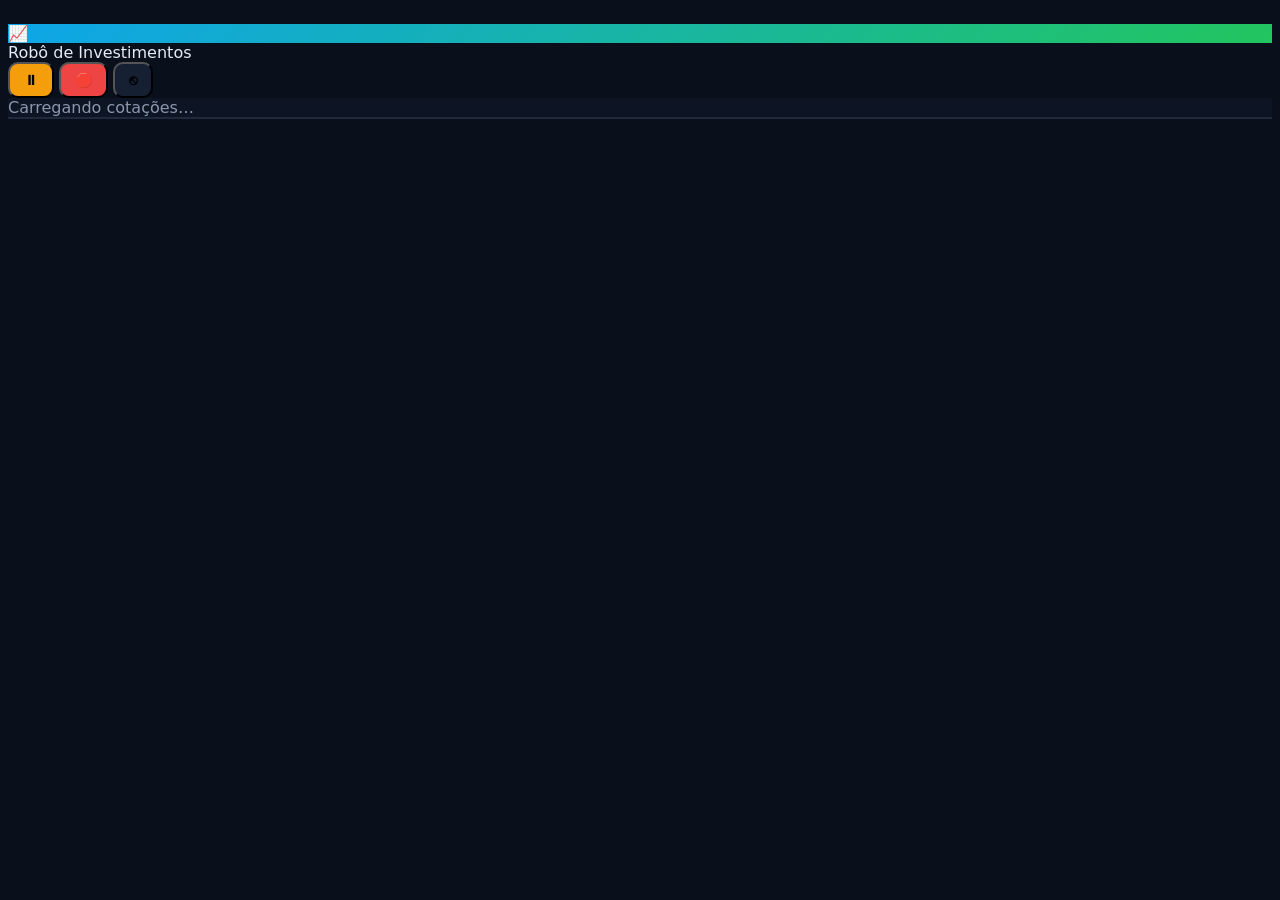
==== app/web/index.html @ dca43847 "Dinheiro real na Foxbit/Mercado Bitcoin com travas próprias Co-Authored-By: Claude Opus 5.5 <noreply" ====
<!DOCTYPE html>
<html lang="pt-BR" class="dark">
<head>
<meta charset="utf-8">
<meta name="viewport" content="width=device-width, initial-scale=1, viewport-fit=cover">
<meta name="theme-color" content="#0a0f1c">
<link rel="manifest" href="/manifest.webmanifest">
<link rel="apple-touch-icon" href="/static/icon-192.png">
<meta name="apple-mobile-web-app-capable" content="yes">
<meta name="apple-mobile-web-app-status-bar-style" content="black-translucent">
<meta name="apple-mobile-web-app-title" content="Robô">
<title>Robô de Investimentos</title>
<link rel="stylesheet" href="/static/app.css">
<script src="/static/chart.umd.js"></script>
<script src="/static/lwc.js"></script>
<style>
  :root{--bg:#0a0f1c;--panel:#111827;--panel2:#162033;--line:#1f2a3d;--muted:#8b97ad;--txt:#e6ebf5;--up:#22c55e;--down:#ef4444;--acc:#38bdf8;--warn:#f59e0b}
  body{background:var(--bg);color:var(--txt);font-family:Inter,ui-sans-serif,system-ui,-apple-system,sans-serif;-webkit-font-smoothing:antialiased}
  .card{background:var(--panel);border:1px solid var(--line);border-radius:16px;padding:14px}
  .muted{color:var(--muted)} .up{color:var(--up)} .down{color:var(--down)}
  .btn{padding:8px 14px;border-radius:10px;font-weight:600;font-size:14px;transition:.15s}
  .btn:active{transform:scale(.97)}
  .chip{font-size:11px;padding:2px 8px;border-radius:999px;font-weight:600}
  .tab{color:var(--muted);padding:8px 14px;border-radius:10px;white-space:nowrap;font-weight:500}
  .tab.active{background:var(--panel2);color:var(--txt)}
  table{width:100%;font-size:13px}th{text-align:left;color:var(--muted);font-weight:500;padding:8px 6px;font-size:12px}td{padding:8px 6px;border-top:1px solid var(--line)}
  input,select,textarea{background:var(--panel2);border:1px solid var(--line);color:var(--txt);border-radius:10px;padding:8px 10px;font-size:16px;width:100%}
  .num{font-variant-numeric:tabular-nums}
  .kpi-v{font-size:22px;font-weight:700;letter-spacing:-.02em}
  .tick{display:flex;gap:24px;animation:scroll 40s linear infinite;width:max-content}
  @keyframes scroll{from{transform:translateX(0)}to{transform:translateX(-50%)}}
  @keyframes pulse{0%,100%{opacity:1}50%{opacity:.35}} .live-dot{width:8px;height:8px;border-radius:99px;background:var(--up);display:inline-block;animation:pulse 1.6s infinite}
  .glow{box-shadow:0 0 0 1px rgba(56,189,248,.35),0 8px 30px -10px rgba(56,189,248,.35)}
  .seg{display:flex;background:var(--panel2);border-radius:12px;padding:4px}.seg button{flex:1;padding:8px;border-radius:9px;font-weight:600;font-size:14px;color:var(--muted)}.seg button.on{background:var(--panel);color:var(--txt);box-shadow:0 1px 0 var(--line)}
  ::-webkit-scrollbar{display:none}
</style>
</head>
<body class="min-h-screen pb-10">
<div id="banner"></div>

<header class="px-4 pt-4 pb-3" style="padding-top:max(16px,env(safe-area-inset-top))">
  <div class="flex items-center justify-between gap-3">
    <div class="flex items-center gap-3 min-w-0">
      <div class="w-10 h-10 rounded-xl flex items-center justify-center text-xl shrink-0" style="background:linear-gradient(135deg,#0ea5e9,#22c55e)">📈</div>
      <div class="min-w-0"><div class="font-bold text-lg leading-tight">Robô de Investimentos</div>
        <div id="sub" class="text-xs muted truncate"></div></div>
    </div>
    <div class="flex gap-2 shrink-0">
      <button class="btn text-slate-900" style="background:var(--warn)" onclick="togglePause()" id="pauseBtn" title="Pausar">⏸</button>
      <button class="btn text-white" style="background:var(--down)" onclick="panic()" title="Travar">🛑</button>
      <button class="btn" style="background:var(--panel2)" onclick="logout()" title="Sair">⎋</button>
    </div>
  </div>
</header>

<div class="overflow-hidden border-y" style="border-color:var(--line);background:#0d1424"><div id="ticker" class="tick py-2 px-4 text-sm num muted">Carregando cotações…</div></div>
<nav class="flex gap-1 overflow-x-auto px-3 py-2 sticky top-0 z-10" id="tabs" style="background:rgba(10,15,28,.92);backdrop-filter:blur(8px)"></nav>
<main class="px-3 max-w-6xl mx-auto space-y-3" id="main"></main>
<div id="toast" class="fixed bottom-6 left-1/2 -translate-x-1/2 text-sm px-4 py-2 rounded-xl hidden z-50" style="background:var(--panel2);border:1px solid var(--line)"></div>

<script>
const TABS=[["home","Painel"],["wallet","Carteira"],["market","Mercado"],["calc","Calculadora"],["signals","Sinais"],["positions","Posições"],["strategies","Estratégias"],["us","Pesquisa EUA"],["finance","Finanças"],["settings","Ajustes"],["logs","Registro"]];
let tab="home",S=null,charts=[],lwc=null,sel=null,wmode="paper";
const $=s=>document.querySelector(s);
const fmt=(v,d=2)=>v==null||isNaN(v)?"-":Number(v).toLocaleString("pt-BR",{minimumFractionDigits:d,maximumFractionDigits:d});
const px=v=>v==null?"-":fmt(v,v<1?6:v<100?4:2);
const pct=v=>v==null||isNaN(v)?"-":(v>0?"+":"")+(v*100).toFixed(2)+"%";
const cls=v=>v>0?"up":v<0?"down":"";
const dt=s=>s?new Date(s).toLocaleString("pt-BR",{day:"2-digit",month:"2-digit",hour:"2-digit",minute:"2-digit"}):"";
const ago=s=>{if(!s)return"";const m=Math.round((Date.now()-new Date(s))/60000);return m<1?"agora":m<60?m+" min":m<1440?Math.round(m/60)+" h":Math.round(m/1440)+" d"};
const MK={main:"Cripto (simulação)",us:"EUA",b3:"B3",real:"💰 Real (R$)"};
const STA={pending:"aguardando",executed:"executado",rejected:"recusado",expired:"expirou",failed:"falhou",cancelled:"cancelado"};
async function api(p,opt={}){const r=await fetch(p,{headers:{"Content-Type":"application/json"},...opt});if(r.status==401||r.status==403){location.href="/login";throw new Error("login")}const j=await r.json().catch(()=>({}));if(!r.ok)throw new Error(j.detail||r.statusText);return j}
const post=(p,b)=>api(p,{method:"POST",body:JSON.stringify(b||{})});
function toast(m){const t=$("#toast");t.textContent=m;t.classList.remove("hidden");setTimeout(()=>t.classList.add("hidden"),4000)}
function killCharts(){charts.forEach(c=>{try{c.destroy?c.destroy():c.remove()}catch(e){}});charts=[];lwc=null}
function renderTabs(){$("#tabs").innerHTML=TABS.map(([k,l])=>`<button class="tab ${k==tab?"active":""}" onclick="go('${k}')">${l}${k=="signals"&&S&&S.pending?` <span class="chip text-white" style="background:var(--down)">${S.pending}</span>`:""}</button>`).join("")}
function go(k){tab=k;sel=null;render();window.scrollTo(0,0)}

function spark(vals,w=90,h=28){if(!vals||vals.length<2)return"";const mn=Math.min(...vals),mx=Math.max(...vals),r=mx-mn||1;
  const pts=vals.map((v,i)=>`${(i/(vals.length-1)*w).toFixed(1)},${(h-(v-mn)/r*h).toFixed(1)}`).join(" ");
  const c=vals[vals.length-1]>=vals[0]?"var(--up)":"var(--down)";
  return `<svg width="${w}" height="${h}" viewBox="0 0 ${w} ${h}"><polyline fill="none" stroke="${c}" stroke-width="1.8" points="${pts}"/></svg>`}

async function load(){S=await api("/api/status");const st=S.settings;
  $("#sub").textContent=`${S.trading_mode=="live"?"● DINHEIRO REAL":"● Simulação"} · ${st.execution_mode=="auto"?"Automático":"Manual"}${S.profile=="metralhadora"?" · ⚡ Metralhadora":S.profile=="turbo"?" · 🚀 Turbo":""} · ${dt(S.last_cycle)}`;
  let b="";
  if(S.trading_mode=="live")b+=`<div class="text-center text-sm py-1 text-white" style="background:var(--down)">⚠️ MODO REAL: as ordens usam seu dinheiro</div>`;
  if(st.kill_switch=="true")b+=`<div class="text-center text-sm py-1 text-white" style="background:#7f1d1d">🛑 Trava de segurança ligada: nenhuma compra nova. Destrave em Ajustes.</div>`;
  if(st.paused=="true")b+=`<div class="text-center text-sm py-1 text-slate-900" style="background:var(--warn)">⏸ Robô pausado</div>`;
  $("#banner").innerHTML=b;$("#pauseBtn").textContent=st.paused=="true"?"▶":"⏸";renderTabs();loadTicker()}

async function loadTicker(){try{const w=await api("/api/market/watchlist");if(!w.length)return;
  const it=w.map(r=>`<span><b style="color:var(--txt)">${r.name}</b> ${px(r.price)} <span class="${cls(r.change_24h)}">${pct(r.change_24h)}</span></span>`).join("");
  $("#ticker").innerHTML=it+it}catch(e){}}

async function render(){killCharts();await load();const m=$("#main");m.innerHTML="";
  ({home,wallet,market,calc,signals,positions,strategies,us,finance,settings,logs})[tab](m)}

function kpi(l,v,c="",sub=""){return `<div class="card"><div class="text-xs muted">${l}</div><div class="kpi-v num ${c}">${v}</div>${sub?`<div class="text-xs muted mt-0.5 truncate">${sub}</div>`:""}</div>`}

/* ------------------------------- PAINEL ------------------------------- */
async function home(m){
  const ret=S.deposits?S.profit/S.deposits:0;
  m.innerHTML=`
  <div class="card glow" style="background:linear-gradient(135deg,#0f1b33,#0b1324)">
    <div class="flex justify-between items-start"><div><div class="text-xs muted">Patrimônio total</div>
      <div class="text-3xl font-bold num mt-1">${fmt(S.equity)}</div>
      <div class="text-sm mt-1 num ${cls(S.profit)}">${S.profit>=0?"▲":"▼"} ${fmt(Math.abs(S.profit))} (${pct(ret)}) no total</div></div>
      <div class="text-right"><div class="text-xs muted">Hoje</div><div class="font-semibold num ${cls(S.day_pnl)}">${fmt(S.day_pnl)}</div></div></div>
    <div class="mt-3" style="height:150px"><canvas id="eq"></canvas></div>
  </div>
  <div class="grid grid-cols-2 md:grid-cols-4 gap-3">
    ${kpi("Lucro realizado",fmt(S.realized_pnl),cls(S.realized_pnl))}${kpi("Queda desde o topo",pct(-S.drawdown),S.drawdown>0.1?"down":"","limite "+(S.settings.max_drawdown_pct*100)+"%")}
    ${kpi("Posições abertas",S.positions.length,"",S.positions.map(p=>p.symbol).join(", ")||"nenhuma")}${kpi("Taxas pagas",fmt(S.fees))}
  </div>
  <div class="grid md:grid-cols-2 gap-3">
    <div class="card"><div class="font-semibold mb-2">Por mercado <span class="text-xs muted font-normal">(cada um na sua moeda)</span></div>
      <div class="flex items-center gap-4"><div style="width:110px;height:110px" class="shrink-0"><canvas id="alloc"></canvas></div>
      <div class="flex-1 space-y-2 min-w-0">${(S.by_market||[]).map((x,i)=>`<div><div class="flex justify-between text-sm"><span><span class="inline-block w-2.5 h-2.5 rounded-full mr-1.5" style="background:${["#38bdf8","#a78bfa","#22c55e"][i%3]}"></span>${x.label}</span><span class="num font-semibold">${fmt(x.equity)}</span></div><div class="text-xs muted text-right num">caixa ${fmt(x.cash)} · investido ${fmt(x.equity-x.cash)}</div></div>`).join("")}</div></div></div>
    <div class="card"><div class="flex justify-between items-center mb-2"><div class="font-semibold">Desempenho</div><div class="text-xs muted" id="st0"></div></div>
      <div class="grid grid-cols-3 gap-2 text-center mb-2" id="st1"></div><div style="height:90px"><canvas id="pnls"></canvas></div></div>
  </div>
  <div class="card"><div class="font-semibold mb-1">🏆 Quem está dando mais lucro</div><div class="text-xs muted mb-2">O robô coloca mais dinheiro (até 1,5x) em quem está ganhando e menos (até 0,5x) em quem está perdendo.</div><div id="rank" class="text-sm muted">Sem operações fechadas ainda.</div></div>
  <div class="card"><div class="font-semibold mb-1">🤖 O que o robô está fazendo agora</div><div id="rstate" class="text-sm muted">Carregando…</div></div>
  <div class="card"><div class="flex justify-between items-center mb-1"><div class="font-semibold">Mercado agora</div><button class="text-xs" style="color:var(--acc)" onclick="go('market')">ver gráficos →</button></div><div id="wl" class="text-sm muted">Carregando cotações...</div></div>
  <div class="card"><div class="font-semibold mb-2">Sinais aguardando você</div><div id="pend"></div></div>
  ${S.trading_mode=="paper"?`<div class="card"><div class="font-semibold mb-1">Pronto para dinheiro real?</div><div id="ready" class="text-sm muted">Conferindo...</div></div>`:""}`;
  sigTable($("#pend"),await api("/api/signals?status=pending"));
  const [eq,stt,wl]=await Promise.all([api("/api/equity"),api("/api/stats"),api("/api/market/watchlist").catch(()=>[])]);
  const g=$("#eq").getContext("2d").createLinearGradient(0,0,0,150);g.addColorStop(0,"rgba(56,189,248,.35)");g.addColorStop(1,"rgba(56,189,248,0)");
  charts.push(new Chart($("#eq"),{type:"line",data:{labels:eq.map(e=>dt(e.ts)),datasets:[{data:eq.map(e=>e.equity),borderColor:"#38bdf8",borderWidth:2,pointRadius:0,fill:true,backgroundColor:g,tension:.3}]},options:{maintainAspectRatio:false,plugins:{legend:{display:false}},scales:{x:{display:false},y:{ticks:{color:"#8b97ad",maxTicksLimit:4},grid:{color:"#1f2a3d"}}}}}));
  charts.push(new Chart($("#alloc"),{type:"doughnut",data:{labels:(S.by_market||[]).map(x=>x.label),datasets:[{data:(S.by_market||[]).map(x=>x.equity),backgroundColor:["#38bdf8","#a78bfa","#22c55e"],borderWidth:0}]},options:{cutout:"72%",plugins:{legend:{display:false}}}}));
  $("#st0").textContent=`${stt.trades} operações fechadas`;
  if(stt.ranking&&stt.ranking.length)$("#rank").innerHTML=(stt.by_market.length?`<div class="flex gap-2 flex-wrap mb-2">${stt.by_market.map((x,i)=>`<span class="chip" style="background:var(--panel2);color:var(--txt)">${i==0?"🥇 ":""}${MK[x.market]||x.market}: <span class="${cls(x.pnl)}">${fmt(x.pnl)}</span></span>`).join("")}</div>`:"")+
    stt.ranking.slice(0,10).map((r,i)=>`<div class="flex justify-between gap-2 py-1.5" style="border-top:1px solid var(--line)"><span style="color:var(--txt)">${i+1}. <b>${r.symbol}</b> <span class="text-xs muted">${MK[r.market]||""} · ${r.w}/${r.n} acertos</span></span><span class="num text-right"><span class="${cls(r.pnl)}">${fmt(r.pnl)}</span> <span class="chip" style="background:var(--panel2);color:${r.weight>1?"var(--up)":r.weight<1?"var(--down)":"var(--muted)"}">${r.weight.toFixed(2)}x</span></span></div>`).join("");
  $("#st1").innerHTML=[["Acerto",stt.trades?(stt.win_rate*100).toFixed(0)+"%":"-"],["Fator lucro",stt.profit_factor?fmt(stt.profit_factor):"-"],["Melhor",fmt(stt.best)]].map(([a,b])=>`<div class="rounded-xl py-2" style="background:var(--panel2)"><div class="text-xs muted">${a}</div><div class="font-semibold num">${b}</div></div>`).join("");
  charts.push(new Chart($("#pnls"),{type:"bar",data:{labels:stt.last_pnls.map((_,i)=>i+1),datasets:[{data:stt.last_pnls,backgroundColor:stt.last_pnls.map(v=>v>=0?"#22c55e":"#ef4444"),borderRadius:3}]},options:{maintainAspectRatio:false,plugins:{legend:{display:false}},scales:{x:{display:false},y:{display:false}}}}));
  $("#wl").innerHTML=wl.length?watchRows(wl.slice(0,8)):"Aguardando o primeiro ciclo do robô.";
  api("/api/robot/state").then(rs=>{const IC={"comprado":"🟢","comprando":"⚡","bloqueado":"⛔","aguardando":"⏳","sem estratégia":"🧪"};
    const cnt={};rs.forEach(x=>cnt[x.status]=(cnt[x.status]||0)+1);
    $("#rstate").innerHTML=(rs.length?`<div class="flex gap-2 flex-wrap mb-2">${Object.entries(cnt).map(([k,v])=>`<span class="chip" style="background:var(--panel2);color:var(--txt)">${IC[k]||""} ${v} ${k}</span>`).join("")}</div>`:"")+
    (rs.map(x=>`<div class="flex justify-between gap-2 py-1.5" style="border-top:1px solid var(--line)"><span style="color:var(--txt)">${IC[x.status]||""} <b>${x.symbol}</b> <span class="text-xs muted">${MK[x.market]||""}${x.strategy?" · "+x.strategy:""}</span></span><span class="text-xs muted text-right">${x.detail}</span></div>`).join("")||"Aguardando o primeiro ciclo.")}).catch(()=>{});
  if(S.trading_mode=="paper")api("/api/readiness").then(r=>{$("#ready").innerHTML=`<div class="font-bold mb-2" style="color:${r.ready?"var(--up)":"var(--warn)"}">${r.ready?"✅ Sim":"⏳ Ainda não"}</div>`+r.items.map(i=>`<div class="flex justify-between gap-2 py-1.5" style="border-top:1px solid var(--line)"><span>${i.ok?"✅":"⏳"} ${i.label}</span><span class="text-xs muted text-right">${i.value}</span></div>`).join("")+`<div class="text-xs mt-2">${r.advice}</div>`}).catch(()=>{});
}
function watchRows(w){return w.map(r=>`<div class="flex items-center justify-between py-2 cursor-pointer gap-2" style="border-top:1px solid var(--line)" onclick="openChart('${r.market}','${r.symbol}')">
  <div class="min-w-0"><div class="font-semibold text-[15px] flex items-center gap-1.5" style="color:var(--txt)">${r.name}${r.position?`<span class="chip" style="background:rgba(34,197,94,.15);color:var(--up)">posição</span>`:""}</div>
  <div class="text-xs muted truncate">${r.index?"Índice":MK[r.market]||r.market}${r.strategy?" · "+r.strategy:""}</div></div>
  <div class="flex items-center gap-3 shrink-0">${spark(r.spark,70)}<div class="text-right num w-24"><div style="color:var(--txt)">${px(r.price)}</div><div class="text-xs ${cls(r.change_24h)}">${pct(r.change_24h)}</div></div></div></div>`).join("")}

/* ------------------------------- CARTEIRA ----------------------------- */
async function wallet(m){
  const P=await api("/api/portfolio");const W=P[wmode];
  const hasLive=P.live.markets.length||P.live.positions.length||P.live.trades.length;
  m.innerHTML=`<div class="seg"><button class="${wmode=="live"?"on":""}" onclick="wmode='live';render()">💵 Dinheiro real</button><button class="${wmode=="paper"?"on":""}" onclick="wmode='paper';render()">🧪 Fictício (simulação)</button></div>
  <div class="flex items-center gap-2 text-xs muted px-1"><span class="live-dot"></span> Atualizando a cada 10 segundos</div>
  ${wmode=="live"&&!hasLive?`<div class="card text-sm"><div class="font-semibold mb-1">Nenhum dinheiro real ainda</div><div class="muted">Quando você conectar a corretora com dinheiro real, cada investimento aparece aqui, separado da simulação. Siga a Fase 6 do guia, depois que o cartão "Pronto para dinheiro real?" ficar verde.</div></div>`:`
  <div class="grid grid-cols-2 gap-3">${kpi("Resultado em aberto",fmt(W.open_pnl),cls(W.open_pnl),W.positions.length+" posição(ões) agora")}${kpi("Lucro realizado",fmt(W.realized),cls(W.realized),W.closed+" operação(ões) fechada(s)")}</div>
  <div class="card"><div class="font-semibold mb-2">Saldo por mercado</div>${W.markets.map(x=>`<div class="flex justify-between py-1.5 text-sm" style="border-top:1px solid var(--line)"><span>${MK[x.market]||x.market} <span class="muted">(${x.currency})</span></span><span class="num"><b>${fmt(x.equity)}</b> <span class="text-xs muted">caixa ${fmt(x.cash)}</span></span></div>`).join("")||'<div class="text-sm muted">—</div>'}</div>
  <div class="font-semibold px-1 pt-1">Investimentos abertos</div>
  ${W.positions.map(p=>`<div class="card" onclick="openChart('${p.market}','${p.symbol}')"><div class="flex justify-between items-start gap-2">
     <div class="min-w-0"><div class="font-bold text-[15px]">${p.symbol} <span class="chip" style="background:var(--panel2)">${MK[p.market]||p.market}</span></div><div class="text-xs muted">comprado há ${ago(p.opened_ts)} · ${p.strategy||""}</div></div>
     <div class="text-right num shrink-0"><div class="text-lg font-bold ${cls(p.pnl)}">${p.pnl>=0?"+":""}${fmt(p.pnl)}</div><div class="text-xs ${cls(p.pnl_pct)}">${pct(p.pnl_pct)}</div></div></div>
     <div class="grid grid-cols-3 gap-2 text-xs mt-3 num">${[["Investido",p.currency+" "+fmt(p.invested)],["Vale agora",p.currency+" "+fmt(p.value)],["Preço",px(p.price)]].map(([a,b])=>`<div><div class="muted">${a}</div><div style="color:var(--txt)">${b}</div></div>`).join("")}</div>
     ${p.stop?`<div class="mt-2 h-1.5 rounded-full overflow-hidden" style="background:var(--panel2)"><div style="width:${Math.max(3,Math.min(100,(p.price-p.stop)/((p.take||p.price*1.1)-p.stop)*100))}%;height:100%;background:linear-gradient(90deg,var(--down),var(--up))"></div></div><div class="flex justify-between text-[11px] muted mt-1 num"><span>stop ${px(p.stop)}</span><span>alvo ${p.take?px(p.take):"-"}</span></div>`:""}</div>`).join("")||'<div class="card text-sm muted">Nenhum investimento aberto agora. O robô compra quando a estratégia dá sinal.</div>'}
  <div class="card"><div class="font-semibold mb-2">Cada operação</div>${W.trades.map(t=>`<div class="flex justify-between items-center py-2 gap-2" style="border-top:1px solid var(--line)">
     <div class="min-w-0"><div class="text-sm"><span class="${t.side=="buy"?"up":"down"} font-semibold">${t.side=="buy"?"Comprou":"Vendeu"}</span> ${t.symbol} <span class="chip" style="background:var(--panel2)">${MK[t.market]||t.market}</span></div><div class="text-xs muted truncate">${dt(t.ts)} · ${fmt(t.qty,4)} × ${px(t.price)}</div></div>
     <div class="text-right num shrink-0 text-sm">${t.side=="sell"?`<span class="${cls(t.pnl)} font-semibold">${t.pnl>=0?"+":""}${fmt(t.pnl)}</span>`:`<span class="muted">${fmt(t.qty*t.price)}</span>`}</div></div>`).join("")||'<div class="text-sm muted">Nenhuma operação ainda.</div>'}</div>`}`;
}

/* ------------------------------- MERCADO ------------------------------ */
async function market(m){
  const w=await api("/api/market/watchlist").catch(()=>[]);
  if(!sel&&w.length){const f=w.find(r=>!r.index)||w[0];sel={market:f.market,symbol:f.symbol}}
  const groups={};w.forEach(r=>{const k=r.index?"Índices":MK[r.market]||r.market;(groups[k]=groups[k]||[]).push(r)});
  m.innerHTML=`<div class="card p-0 overflow-hidden"><div class="flex justify-between items-center px-4 pt-3"><div><div class="font-bold text-lg" id="cTitle">${sel?sel.symbol:"-"}</div><div class="text-xs muted" id="cSub"></div></div>
     <div class="text-right"><div class="font-bold num text-lg" id="cPx"></div><div class="text-xs num" id="cCh"></div></div></div>
     <div id="chart" style="height:340px"></div>
     <div class="flex gap-3 text-xs muted px-4 pb-3 flex-wrap"><span><span style="color:#f59e0b">━</span> média 50</span><span><span class="up">▲</span> compra do robô</span><span><span class="down">▼</span> venda do robô</span><span><span class="down">┅</span> stop</span><span><span class="up">┅</span> alvo</span></div></div>
   <div class="card"><div class="font-semibold mb-1">📰 Agente de notícias <span class="text-xs muted font-normal">(ideias e alertas de cripto)</span></div><div id="news" class="text-sm muted">Carregando…</div></div>
   ${Object.entries(groups).map(([k,rows])=>`<div class="card"><div class="font-semibold mb-1">${k}</div>${watchRows(rows)}</div>`).join("")||`<div class="card muted text-sm">Aguardando o primeiro ciclo do robô para mostrar as cotações.</div>`}`;
  api("/api/news").then(n=>{$("#news").innerHTML=n.map(i=>`<a href="${i.url}" target="_blank" class="flex gap-2 py-2" style="border-top:1px solid var(--line);color:var(--txt)"><span class="chip shrink-0 h-fit" style="background:${i.score>=2?"rgba(34,197,94,.15);color:var(--up)":i.score<=-4?"rgba(239,68,68,.15);color:var(--down)":"var(--panel2);color:var(--muted)"}">${i.score>=2?"💡 ideia":i.score<=-4?"⚠️ veto":"neutra"}</span><span><b>${i.coins.join(", ")}</b> · ${i.title} <span class="muted text-xs">${ago(i.ts)}</span></span></a>`).join("")||"Nenhuma manchete ainda (atualiza a cada 15 min)."}).catch(()=>{});
  if(sel)drawChart(sel.market,sel.symbol,w.find(r=>r.symbol==sel.symbol));
}
function openChart(mk,sy){sel={market:mk,symbol:sy};if(tab!="market"){tab="market";killCharts();load().then(()=>market($("#main")))}else{killCharts();market($("#main"))}window.scrollTo(0,0)}
async function drawChart(mk,sy,row){
  let d;try{d=await api(`/api/market/candles?symbol=${encodeURIComponent(sy)}&market=${mk}`)}catch(e){$("#chart").innerHTML=`<div class="p-6 text-sm muted">${e.message}</div>`;return}
  $("#cTitle").textContent=row?row.name:sy;$("#cSub").textContent=(row&&row.index?"Índice":MK[mk]||mk)+(row&&row.strategy?" · estratégia "+row.strategy:"");
  if(row){$("#cPx").textContent=px(row.price);$("#cCh").innerHTML=`<span class="${cls(row.change_24h)}">${pct(row.change_24h)} 24h</span>`}
  const el=$("#chart");
  lwc=LightweightCharts.createChart(el,{width:el.clientWidth,height:340,layout:{background:{color:"#111827"},textColor:"#8b97ad",fontSize:11},grid:{vertLines:{color:"#1a2436"},horzLines:{color:"#1a2436"}},rightPriceScale:{borderColor:"#1f2a3d"},timeScale:{borderColor:"#1f2a3d",timeVisible:true},crosshair:{mode:0}});
  charts.push(lwc);
  const c=lwc.addCandlestickSeries({upColor:"#22c55e",downColor:"#ef4444",borderVisible:false,wickUpColor:"#22c55e",wickDownColor:"#ef4444"});
  c.setData(d.bars);
  lwc.addLineSeries({color:"#f59e0b",lineWidth:1.5,priceLineVisible:false,lastValueVisible:false}).setData(d.ema.filter(x=>x.value));
  const times=d.bars.map(b=>b.time);
  const near=t=>{const s=Date.parse(t)/1000;let best=times[0];for(const x of times){if(x<=s)best=x;else break}return best};
  c.setMarkers(d.trades.filter(t=>Date.parse(t.ts)/1000>=times[0]).map(t=>({time:near(t.ts),position:t.side=="buy"?"belowBar":"aboveBar",color:t.side=="buy"?"#22c55e":"#ef4444",shape:t.side=="buy"?"arrowUp":"arrowDown",text:t.side=="buy"?"C":"V "+fmt(t.pnl)})).sort((a,b)=>a.time-b.time));
  if(d.position){if(d.position.stop)c.createPriceLine({price:d.position.stop,color:"#ef4444",lineStyle:2,title:"stop"});
    if(d.position.take)c.createPriceLine({price:d.position.take,color:"#22c55e",lineStyle:2,title:"alvo"});
    c.createPriceLine({price:d.position.avg_price,color:"#38bdf8",lineStyle:1,title:"entrada"})}
  lwc.timeScale().fitContent();
  window.onresize=()=>lwc&&lwc.applyOptions({width:el.clientWidth});
}

/* ----------------------------- CALCULADORA ---------------------------- */
async function calc(m){const st=await api("/api/stats");
  const real=S.deposits&&st.trades?S.profit/S.deposits:null;
  m.innerHTML=`<div class="card space-y-3"><div class="font-semibold">🧮 Calculadora de juros compostos</div>
   <div class="text-xs muted">Simula o reinvestimento automático. O resultado real do robô até agora: <b style="color:var(--txt)">${real==null?"ainda sem operações suficientes":pct(real)+" no total, em "+st.trades+" operações"}</b>.</div>
   <div class="grid grid-cols-3 gap-2"><label class="text-xs muted">Capital (R$)<input id="k0" type="number" value="500"></label><label class="text-xs muted">% ao mês<input id="kr" type="number" value="3" step="0.5"></label><label class="text-xs muted">Meses<input id="km" type="number" value="12"></label></div>
   <label class="text-xs muted">Aporte mensal extra (R$)<input id="ka" type="number" value="0"></label>
   <div class="flex gap-2 flex-wrap">${[["Conservador",1],["Bom",3],["Excelente",5],["Raríssimo",10]].map(([a,b])=>`<button class="btn text-xs" style="background:var(--panel2)" onclick="$('#kr').value=${b};runCalc()">${a} ${b}%</button>`).join("")}</div>
   <div id="kout"></div><div style="height:200px"><canvas id="kc"></canvas></div>
   <div class="text-xs muted">Projeção matemática, não promessa. Meses negativos acontecem e a trava de segurança limita perdas.</div></div>`;
  ["k0","kr","km","ka"].forEach(i=>$("#"+i).oninput=runCalc);runCalc()}
function runCalc(){const k=+$("#k0").value,r=+$("#kr").value/100,n=Math.min(120,+$("#km").value),a=+$("#ka").value;
  let v=k,inv=k,ser=[k],bad=[k];let vb=k;for(let i=1;i<=n;i++){v=v*(1+r)+a;inv+=a;vb=vb*(1-r)+a;ser.push(v);bad.push(vb)}
  $("#kout").innerHTML=`<div class="grid grid-cols-3 gap-2 text-center">${[["Investido",fmt(inv)],["Final",fmt(v)],["Lucro",fmt(v-inv)]].map(([x,y],i)=>`<div class="rounded-xl py-2" style="background:var(--panel2)"><div class="text-xs muted">${x}</div><div class="font-bold num ${i==2?cls(v-inv):""}">R$ ${y}</div></div>`).join("")}</div>`;
  killCharts();charts.push(new Chart($("#kc"),{type:"line",data:{labels:ser.map((_,i)=>i),datasets:[{label:"se der certo",data:ser,borderColor:"#22c55e",pointRadius:0,borderWidth:2},{label:"se der errado (mesma %)",data:bad,borderColor:"#ef4444",pointRadius:0,borderWidth:1.5,borderDash:[4,4]}]},options:{maintainAspectRatio:false,plugins:{legend:{labels:{color:"#8b97ad",boxWidth:10}}},scales:{x:{ticks:{color:"#8b97ad"},grid:{display:false},title:{display:true,text:"meses",color:"#8b97ad"}},y:{ticks:{color:"#8b97ad"},grid:{color:"#1f2a3d"}}}}}))}

/* ------------------------------- SINAIS ------------------------------- */
function sigTable(el,rows){
  if(!rows.length){el.innerHTML=`<div class="text-sm muted">Nada pendente.</div>`;return}
  el.innerHTML=rows.map(s=>`<div class="rounded-xl p-3 mb-2" style="background:var(--panel2);border-left:3px solid ${s.side=="buy"?"var(--up)":"var(--down)"}">
   <div class="flex justify-between gap-2"><b>${s.side=="buy"?"🟢 Comprar":"🔴 Vender"} ${s.symbol}</b><span class="text-xs muted">${MK[s.market]||""} · ${dt(s.ts)} · ${STA[s.status]||s.status}</span></div>
   <div class="text-sm mt-1 num">Qtd ${fmt(s.qty,4)} @ ~${px(s.price)}${s.notional?` · US$ ${fmt(s.notional)}`:""}${s.stop?` · <span class="down">stop ${px(s.stop)}</span> · <span class="up">alvo ${px(s.take)}</span>`:""}</div>
   <div class="text-xs muted mt-1">${s.strategy} — ${s.reason||""}${s.note?` · <span class="down">${s.note}</span>`:""}</div>
   ${s.status=="pending"?`<div class="flex gap-2 mt-2"><button class="btn text-white" style="background:var(--up)" onclick="act(${s.id},'approve')">✅ Aprovar</button><button class="btn" style="background:var(--line)" onclick="act(${s.id},'reject')">Recusar</button><button class="btn" style="background:var(--line)" onclick="openChart('${s.market}','${s.symbol}')">📈</button></div>`:""}</div>`).join("")}
async function act(id,a){try{const r=await post(`/api/signals/${id}/${a}`);toast(r.message)}catch(e){toast(e.message)}render()}
async function signals(m){m.innerHTML=`<div class="card"><div class="font-semibold mb-2">Pendentes</div><div id="p"></div></div><div class="card"><div class="font-semibold mb-2">Histórico</div><div id="h"></div></div>`;
  sigTable($("#p"),await api("/api/signals?status=pending"));sigTable($("#h"),(await api("/api/signals?limit=60")).filter(s=>s.status!="pending"))}

/* ------------------------------ POSIÇÕES ------------------------------ */
async function positions(m){const t=await api("/api/trades?limit=100");
  m.innerHTML=`<div class="space-y-2">${S.positions.map(p=>`<div class="card"><div class="flex justify-between items-start"><div><div class="font-bold">${p.symbol} <span class="chip" style="background:var(--panel2)">${MK[p.market]||p.market}</span></div><div class="text-xs muted">${p.strategy||""} · desde ${dt(p.opened_ts)}</div></div>
     <div class="text-right num"><div class="font-bold ${cls(p.pnl)}">${fmt(p.pnl)}</div><div class="text-xs ${cls(p.pnl_pct)}">${pct(p.pnl_pct)}</div></div></div>
     <div class="grid grid-cols-4 gap-2 text-xs mt-3 num">${[["Qtd",fmt(p.qty,4)],["Entrada",px(p.avg_price)],["Atual",px(p.price)],["Stop",p.stop?px(p.stop):"-"]].map(([a,b])=>`<div><div class="muted">${a}</div><div>${b}</div></div>`).join("")}</div>
     <div class="flex gap-2 mt-3"><button class="btn flex-1" style="background:var(--panel2)" onclick="openChart('${p.market}','${p.symbol}')">📈 Gráfico</button><button class="btn flex-1" style="background:rgba(239,68,68,.15);color:var(--down)" onclick="closePos('${p.symbol}')">Vender tudo</button></div></div>`).join("")||`<div class="card muted text-sm">Nenhuma posição aberta.</div>`}</div>
  <div class="card overflow-x-auto"><div class="font-semibold mb-2">Operações</div><table><tr><th>Data</th><th>Ativo</th><th>Lado</th><th>Qtd</th><th>Preço</th><th>Resultado</th></tr>
  ${t.map(x=>`<tr class="num"><td class="muted">${dt(x.ts)}</td><td>${x.symbol}</td><td class="${x.side=="buy"?"up":"down"}">${x.side=="buy"?"Compra":"Venda"}</td><td>${fmt(x.qty,4)}</td><td>${px(x.price)}</td><td class="${cls(x.pnl)}">${x.side=="sell"?fmt(x.pnl):""}</td></tr>`).join("")}</table></div>`}
async function closePos(s){if(!confirm(`Vender toda a posição de ${s} agora?`))return;toast((await post(`/api/positions/${encodeURIComponent(s)}/close`)).message);render()}

/* ---------------------------- ESTRATÉGIAS ----------------------------- */
async function strategies(m){const r=await api("/api/strategies");
  m.innerHTML=`<div class="card"><div class="flex justify-between items-center gap-3"><div><div class="font-semibold">Estratégias por ativo</div><div class="text-xs muted">Testadas no passado e validadas nos 30% mais recentes, que o robô não viu. Só troca a campeã se a nova for claramente melhor.</div></div><button class="btn text-slate-900 shrink-0" style="background:var(--acc)" onclick="evolveNow(this)">Evoluir agora</button></div></div>
  <div class="space-y-2">${r.map(s=>`<div class="card"><div class="flex justify-between gap-2"><div><b>${s.symbol}</b> · ${s.name}</div><span class="chip" style="background:${s.status=="champion"?"rgba(34,197,94,.15);color:var(--up)":s.status=="proposed"?"rgba(245,158,11,.15);color:var(--warn)":"var(--panel2);color:var(--muted)"}">${({champion:"🏆 ativa",proposed:"🕐 proposta",retired:"aposentada",rejected:"descartada"})[s.status]||s.status}</span></div>
   <div class="text-xs muted mt-1">${Object.entries(s.params).map(([k,v])=>k+"="+v).join(", ")}</div>
   <div class="grid grid-cols-4 gap-2 text-xs mt-2 num">${[["Retorno",`<span class="${cls(s.oos_return)}">${pct(s.oos_return)}</span>`],["Sharpe",fmt(s.oos_sharpe)],["Queda máx",pct(-s.oos_maxdd)],["Operações",s.oos_trades]].map(([a,b])=>`<div><div class="muted">${a}</div><div>${b}</div></div>`).join("")}</div>
   ${s.status=="proposed"?`<button class="btn text-white mt-2" style="background:var(--up)" onclick="promote(${s.id})">Ativar</button>`:""}</div>`).join("")||`<div class="card muted text-sm">Nenhuma estratégia ainda: o robô está evoluindo.</div>`}</div>`}
async function evolveNow(b){b.disabled=true;b.textContent="Evoluindo...";try{await post("/api/evolve");toast("Evolução concluída")}catch(e){toast(e.message)}render()}
async function promote(id){await post(`/api/strategies/${id}/promote`);toast("Estratégia ativada");render()}

/* ---------------------------- PESQUISA EUA ---------------------------- */
async function us(m){
  if(!S.us_enabled){m.innerHTML=`<div class="card">Módulo EUA desligado.</div>`;return}
  const clock=await api("/api/us/clock").catch(()=>({}));const al=await api("/api/us/alerts");
  m.innerHTML=`<div class="card text-sm"><b>Pesquisa EUA</b> · NYSE ${clock.open?'<span class="up">● aberta</span>':'<span class="down">● fechada</span>'} ${clock.next_open?'<span class="muted">· abre '+clock.next_open+' NY</span>':""}
   ${S.sec_ready?"":`<div class="mt-1" style="color:var(--warn)">⚠️ Defina SEC_USER_AGENT no .env para Copycat, Analista e Notícias da SEC.</div>`}
   <div class="text-xs muted mt-1">As ordens daqui passam pelo trader-risk e viram sinais na aba Sinais.</div></div>
  <div class="grid md:grid-cols-2 gap-3">
   <div class="card space-y-2"><b>🕵️ Copiar investidor (13F)</b><div class="flex gap-2"><input id="fq" placeholder="buffett, ackman, burry"><button class="btn" style="background:var(--panel2)" onclick="findFiler()">Buscar</button></div><pre id="fr" class="text-xs whitespace-pre-wrap muted"></pre>
     <div class="grid grid-cols-3 gap-2"><input id="cik" placeholder="CIK"><input id="top" type="number" value="5"><input id="bud" type="number" placeholder="US$"></div>
     <button class="btn w-full text-slate-900" style="background:var(--acc)" onclick="copycat(this)">Gerar sinais de cópia</button><pre id="cr" class="text-xs whitespace-pre-wrap"></pre></div>
   <div class="card space-y-2"><b>⚖️ Rebalancear · 🧾 Impostos</b><div class="flex gap-2"><input id="band" type="number" value="5"><button class="btn text-slate-900" style="background:var(--acc)" onclick="rebal()">Rebalancear</button></div>
     <div class="flex gap-2"><button class="btn" style="background:var(--panel2)" onclick="taxRep()">Lotes</button><button class="btn" style="background:var(--panel2)" onclick="harvest()">Colheita de prejuízo</button></div><pre id="rr" class="text-xs whitespace-pre-wrap max-h-64 overflow-auto"></pre></div>
   <div class="card space-y-2"><b>📊 Analista + Filtro</b><input id="tk" placeholder="AAPL, MSFT, KO"><div class="flex gap-2"><button class="btn text-slate-900" style="background:var(--acc)" onclick="analyst(this)">Analisar</button><button class="btn" style="background:var(--panel2)" onclick="screen()">Filtrar</button></div><pre id="ar" class="text-xs whitespace-pre-wrap max-h-64 overflow-auto"></pre></div>
   <div class="card space-y-2"><b>🔔 Alertas</b><div class="grid grid-cols-3 gap-2"><input id="as" placeholder="AAPL"><select id="ak"><option value="above">acima</option><option value="below">abaixo</option><option value="stop">stop</option><option value="pct_move">var. %</option></select><input id="av" type="number" placeholder="valor"></div>
     <button class="btn w-full text-slate-900" style="background:var(--acc)" onclick="addAlert()">Adicionar</button>
     <div class="flex gap-2 flex-wrap"><button class="btn" style="background:var(--panel2)" onclick="watch('news')">📰 Notícias</button><button class="btn" style="background:var(--panel2)" onclick="watch('pelosi')">🏛️ Congresso</button><button class="btn" style="background:var(--panel2)" onclick="watch('alerts')">🔔 Alertas</button></div></div></div>
  <div class="card"><b>Novidades dos vigias</b><div class="text-sm mt-2">${al.map(a=>`<div class="py-1.5" style="border-top:1px solid var(--line)"><span class="text-xs muted">${dt(a.ts)} · ${a.source}</span> ${a.url?`<a class="underline" target="_blank" href="${a.url}">${a.title}</a>`:a.title}</div>`).join("")||"<span class='muted'>Nada ainda.</span>"}</div></div>`}
const show=(id,o)=>{$(id).textContent=typeof o=="string"?o:JSON.stringify(o,null,1).slice(0,6000)};
async function findFiler(){const r=await api("/api/us/find?q="+encodeURIComponent($("#fq").value));show("#fr",r.text||r.error)}
async function copycat(b){b.disabled=true;try{const r=await post("/api/us/copycat",{cik:$("#cik").value,top:+$("#top").value,budget:+$("#bud").value||null});show("#cr",r.error||r.message)}catch(e){show("#cr",e.message)}b.disabled=false;load()}
async function rebal(){const r=await post("/api/us/rebalance?band="+$("#band").value);show("#rr",r.error||r.message)}
async function taxRep(){const r=await api("/api/us/tax");show("#rr",r.data||r.error)}
async function harvest(){const r=await post("/api/us/tax/harvest");show("#rr",r.error||r.message)}
async function analyst(b){b.disabled=true;b.textContent="Lendo SEC...";const r=await post("/api/us/analyst",{tickers:$("#tk").value.split(/[ ,]+/).filter(Boolean)});show("#ar",r.text||r.error);b.disabled=false;b.textContent="Analisar"}
async function screen(){const r=await post("/api/us/screener",{});show("#ar",r.text||r.error)}
async function addAlert(){const r=await post("/api/us/alert",{symbol:$("#as").value,kind:$("#ak").value,value:+$("#av").value});toast(r.text||r.error)}
async function watch(n){const r=await post("/api/us/watch/"+n);toast(r.new+" novidade(s)");render()}

/* ------------------------------ FINANÇAS ------------------------------ */
async function finance(m){const [mo,cf]=await Promise.all([api("/api/report/monthly"),api("/api/cashflows")]);
  m.innerHTML=`<div class="card"><div class="font-semibold">Resultado mensal</div><div class="text-xs muted mb-2">Base para o DARF. Confirme regras e alíquotas com um contador.</div><div style="height:160px"><canvas id="mchart"></canvas></div>
  <div class="overflow-x-auto"><table><tr><th>Mês</th><th>Mercado</th><th>Lucro</th><th>Vendido</th><th>Taxas</th></tr>${mo.map(r=>`<tr class="num"><td>${r.month}</td><td>${MK[r.market]||r.market}</td><td class="${cls(r.realized_pnl)}">${fmt(r.realized_pnl)}</td><td>${fmt(r.sales)}</td><td>${fmt(r.fees)}</td></tr>`).join("")}</table></div></div>
  <div class="card space-y-2"><div class="font-semibold">Aportes e retiradas</div><div class="text-xs muted">Registre quando depositar ou sacar na corretora (negativo = retirada). Assim o lucro e a trava ficam certos.</div>
   <div class="flex gap-2"><input id="cfa" type="number" placeholder="valor"><input id="cfn" placeholder="observação"><button class="btn text-slate-900" style="background:var(--acc)" onclick="addCF()">Salvar</button></div>
   <table>${cf.map(c=>`<tr class="num"><td class="muted">${dt(c.ts)}</td><td class="${cls(c.amount)}">${fmt(c.amount)}</td><td>${c.note}</td></tr>`).join("")}</table></div>`;
  const months=[...new Set(mo.map(r=>r.month))].reverse();
  charts.push(new Chart($("#mchart"),{type:"bar",data:{labels:months,datasets:Object.keys(MK).map((k,i)=>({label:MK[k],data:months.map(mm=>(mo.find(r=>r.month==mm&&r.market==k)||{}).realized_pnl||0),backgroundColor:["#38bdf8","#a78bfa","#22c55e"][i],borderRadius:4}))},options:{maintainAspectRatio:false,plugins:{legend:{labels:{color:"#8b97ad",boxWidth:10}}},scales:{x:{ticks:{color:"#8b97ad"},grid:{display:false}},y:{ticks:{color:"#8b97ad"},grid:{color:"#1f2a3d"}}}}}))}
async function addCF(){await post("/api/cashflow",{amount:+$("#cfa").value,note:$("#cfn").value});render()}

/* ------------------------------- AJUSTES ------------------------------ */
const FIELDS=[["execution_mode","Modo de execução","sel",["manual","auto"]],["auto_evolve","Ativar sozinho estratégias melhores","bool"],["reinvest_profits","Reinvestir lucros (juros compostos)","bool"],
 ["risk_per_trade","Risco por operação (0.01 = 1%)"],["max_position_pct","Máx. por ativo (0.25 = 25%)"],["max_positions","Máx. posições por mercado"],["max_daily_loss_pct","Perda diária máx. (para de comprar)"],
 ["max_drawdown_pct","Queda máx. desde o topo (trava total)"],["atr_stop_mult","Distância do stop (x ATR)"],["take_profit_r","Alvo (x risco)"],["trailing_stop","Stop móvel","bool"],["brain_enabled","🧠 Cérebro (conselho de agentes)","bool"],["signal_ttl_minutes","Validade do sinal (min)"],["evolve_every_hours","Evoluir estratégias a cada (h)"],
 ["us_max_position_pct","EUA: máx. por ação (%)"],["us_cash_buffer_pct","EUA: reserva em caixa (%)"],["us_max_order_usd","EUA: ordem máx. (US$)"],["us_max_orders_per_day","EUA: ordens por dia"],["us_blocked","EUA: tickers bloqueados"],
 ["us_watch_news","EUA: vigiar notícias","bool"],["us_watch_pelosi","EUA: vigiar Congresso","bool"],["us_watch_alerts","EUA: vigiar alertas","bool"]];
async function settings(m){const st=S.settings;const pr=S.profile||"normal";
  m.innerHTML=`<div class="card space-y-3"><div class="font-semibold">Perfil de operação</div>
  <div class="grid grid-cols-2 gap-2">
   <button class="rounded-xl p-3 text-left ${pr=="normal"?"glow":""}" style="background:var(--panel2)" onclick="setProfile('normal')"><div class="font-semibold">🎯 Normal</div><div class="text-xs muted mt-1">Gráfico de 1h · 3 criptos · menos operações, mais seletivo</div></button>
   <button class="rounded-xl p-3 text-left ${pr=="metralhadora"?"glow":""}" style="background:var(--panel2)" onclick="setProfile('metralhadora')"><div class="font-semibold">⚡ Metralhadora</div><div class="text-xs muted mt-1">Gráfico de 15 min · 12 criptos + B3 · até 8 posições juntas · várias operações por dia</div></button>
   <button class="col-span-2 rounded-xl p-3 text-left ${pr=="turbo"?"glow":""}" style="background:var(--panel2)" onclick="setProfile('turbo')"><div class="font-semibold">🚀 Turbo</div><div class="text-xs muted mt-1">24 criptos + 20 ações da B3 · até 10 posições por mercado · risco de 2% por operação (ganha e perde o dobro)</div></button></div>
  <div class="text-xs muted">Agora: <b style="color:var(--txt)">${pr}</b> · gráfico ${S.timeframe} · ${S.n_symbols} ativos. Em qualquer perfil, o robô só usa estratégias que deram lucro já descontando as taxas.</div></div>
  <div class="card space-y-3"><div class="font-semibold">Ajustes</div>
  <div class="text-xs rounded-xl p-3" style="background:rgba(245,158,11,.1);color:#fcd34d">No <b>modo automático</b> o robô compra e vende sozinho, dentro dos limites abaixo. Stops de proteção são executados na hora em qualquer modo.</div>
  <div class="grid md:grid-cols-2 gap-3">${FIELDS.map(([k,l,t,o])=>`<label class="text-sm"><span class="muted text-xs">${l}</span>${t=="sel"?`<select data-k="${k}">${o.map(x=>`<option ${st[k]==x?"selected":""} value="${x}">${x=="auto"?"automático":"manual (eu aprovo)"}</option>`).join("")}</select>`:t=="bool"?`<select data-k="${k}"><option value="true" ${st[k]=="true"?"selected":""}>sim</option><option value="false" ${st[k]!="true"?"selected":""}>não</option></select>`:`<input data-k="${k}" value="${st[k]??""}">`}</label>`).join("")}</div>
  <div class="flex gap-2 flex-wrap"><button class="btn text-slate-900" style="background:var(--acc)" onclick="saveSettings()">Salvar</button><button class="btn" style="background:var(--panel2)" onclick="changePw()">Trocar minha senha</button>
  ${st.kill_switch=="true"?`<button class="btn text-white" style="background:var(--up)" onclick="unlock()">Destravar trava</button>`:""}</div></div>`}
async function saveSettings(){const v={};document.querySelectorAll("[data-k]").forEach(e=>v[e.dataset.k]=e.value);
  let confirm="";if(v.execution_mode=="auto"&&S.settings.execution_mode!="auto"){confirm=prompt("O robô vai operar SOZINHO. Digite CONFIRMO:")||"";if(confirm.toUpperCase()!="CONFIRMO")return}
  try{await post("/api/settings",{values:v,confirm});toast("Salvo")}catch(e){toast(e.message)}render()}
async function setProfile(n){if(!confirm(n=="metralhadora"?"Ativar o modo Metralhadora? O robô vai reaprender as estratégias no gráfico de 15 min com 12 criptos.":n=="turbo"?"Ativar o Turbo? 24 criptos + 20 ações da B3 e risco de 2% por operação: ganha e perde o dobro por operação.":"Voltar ao perfil Normal?"))return;try{toast((await post("/api/profile",{name:n})).message)}catch(e){toast(e.message)}render()}
async function unlock(){const c=prompt("Digite CONFIRMO para destravar:");try{await post("/api/settings",{values:{kill_switch:"false"},confirm:c||""});toast("Destravado")}catch(e){toast(e.message)}render()}
async function togglePause(){await post("/api/settings",{values:{paused:S.settings.paused=="true"?"false":"true"}});render()}
async function panic(){if(!confirm("Ligar a trava de segurança? O robô para de abrir posições (stops continuam ativos)."))return;await post("/api/settings",{values:{kill_switch:"true"}});render()}
async function logout(){await post("/api/logout");location.href="/login"}
async function changePw(){const o=prompt("Senha atual:");if(!o)return;const n=prompt("Nova senha (mín. 10 caracteres):");if(!n)return;try{await post("/api/password",{old:o,new:n});toast("Senha alterada")}catch(e){toast(e.message)}}

async function logs(m){const l=await api("/api/logs");m.innerHTML=`<div class="card text-xs font-mono">${l.map(x=>`<div class="py-1" style="border-top:1px solid var(--line);color:${x.level=="ERROR"?"var(--down)":x.level=="WARN"?"var(--warn)":"var(--txt)"}"><span class="muted">${dt(x.ts)}</span> ${x.msg}</div>`).join("")}</div>`}

render();
setInterval(()=>{if(tab=="wallet")wallet($("#main")).catch(()=>{})},10000);
setInterval(()=>{if(tab=="home"||tab=="signals")render();else if(tab!="wallet"&&tab!="market")load()},30000);
</script>
</body>
</html>
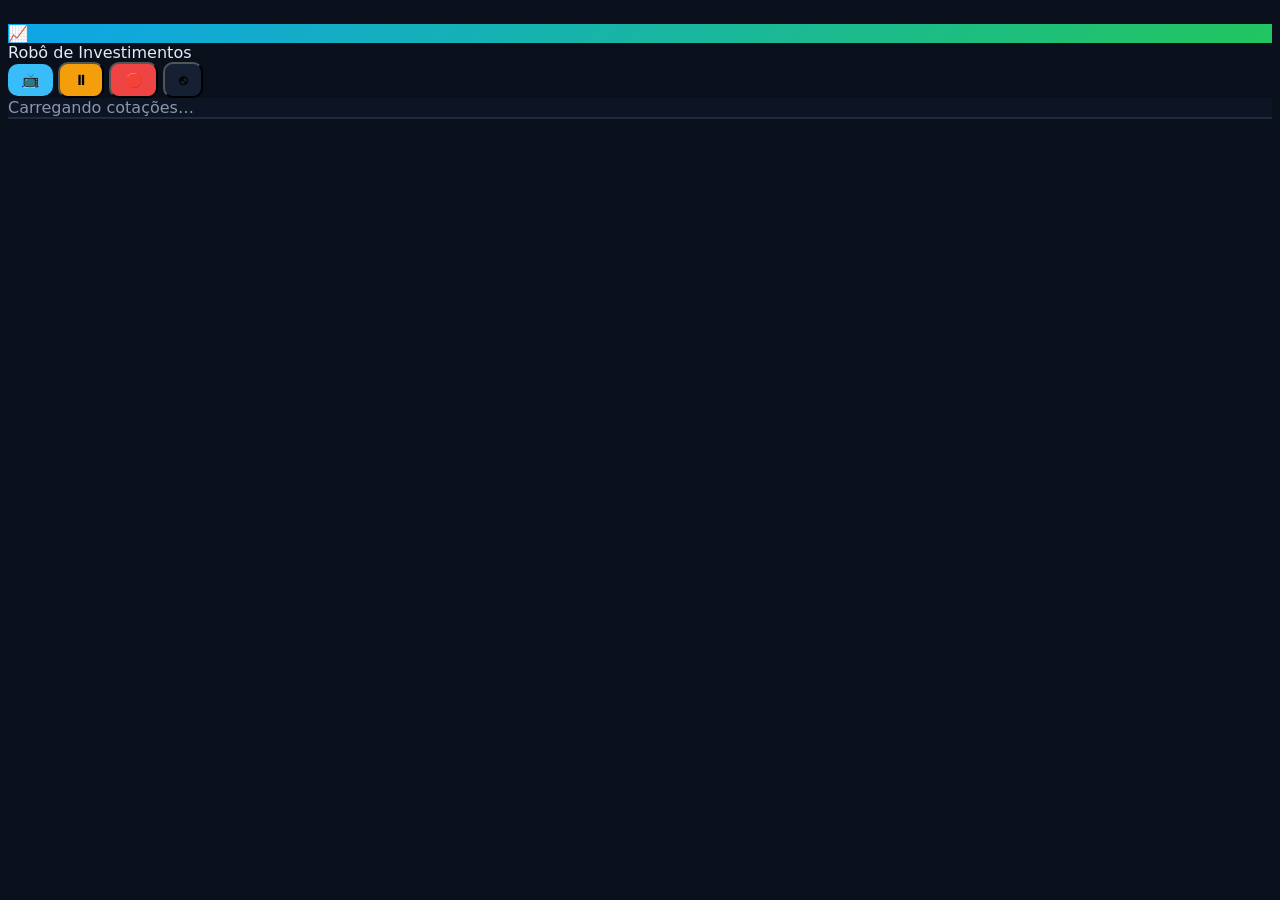
==== commit 1a6c2613: "Tela Ao Vivo para o iPhone: gráfico de cada compra e venda Co-Authored-By: Claude Opus 5.5 <noreply@" ====
--- a/app/web/index.html
+++ b/app/web/index.html
@@ -46,6 +46,7 @@
         <div id="sub" class="text-xs muted truncate"></div></div>
     </div>
     <div class="flex gap-2 shrink-0">
+      <a class="btn text-slate-900" style="background:var(--acc)" href="/aovivo" title="Tela ao vivo">📺</a>
       <button class="btn text-slate-900" style="background:var(--warn)" onclick="togglePause()" id="pauseBtn" title="Pausar">⏸</button>
       <button class="btn text-white" style="background:var(--down)" onclick="panic()" title="Travar">🛑</button>
       <button class="btn" style="background:var(--panel2)" onclick="logout()" title="Sair">⎋</button>
@@ -85,7 +86,7 @@
 async function load(){S=await api("/api/status");const st=S.settings;
   $("#sub").textContent=`${S.trading_mode=="live"?"● DINHEIRO REAL":"● Simulação"} · ${st.execution_mode=="auto"?"Automático":"Manual"}${S.profile=="metralhadora"?" · ⚡ Metralhadora":S.profile=="turbo"?" · 🚀 Turbo":""} · ${dt(S.last_cycle)}`;
   let b="";
-  if(S.trading_mode=="live")b+=`<div class="text-center text-sm py-1 text-white" style="background:var(--down)">⚠️ MODO REAL: as ordens usam seu dinheiro</div>`;
+  if(S.trading_mode=="live")b+=`<div class="text-center text-sm py-1 text-white" style="background:var(--down)">⚠️ MODO REAL: as ordens usam seu dinheiro · a simulação continua na Carteira › Fictício</div>`;
   if(st.kill_switch=="true")b+=`<div class="text-center text-sm py-1 text-white" style="background:#7f1d1d">🛑 Trava de segurança ligada: nenhuma compra nova. Destrave em Ajustes.</div>`;
   if(st.paused=="true")b+=`<div class="text-center text-sm py-1 text-slate-900" style="background:var(--warn)">⏸ Robô pausado</div>`;
   $("#banner").innerHTML=b;$("#pauseBtn").textContent=st.paused=="true"?"▶":"⏸";renderTabs();loadTicker()}
@@ -104,7 +105,7 @@
   const ret=S.deposits?S.profit/S.deposits:0;
   m.innerHTML=`
   <div class="card glow" style="background:linear-gradient(135deg,#0f1b33,#0b1324)">
-    <div class="flex justify-between items-start"><div><div class="text-xs muted">Patrimônio total</div>
+    <div class="flex justify-between items-start"><div><div class="text-xs muted">${S.sim_equity!=null?"💰 Dinheiro real (R$)":"Patrimônio total"}</div>
       <div class="text-3xl font-bold num mt-1">${fmt(S.equity)}</div>
       <div class="text-sm mt-1 num ${cls(S.profit)}">${S.profit>=0?"▲":"▼"} ${fmt(Math.abs(S.profit))} (${pct(ret)}) no total</div></div>
       <div class="text-right"><div class="text-xs muted">Hoje</div><div class="font-semibold num ${cls(S.day_pnl)}">${fmt(S.day_pnl)}</div></div></div>
@@ -294,7 +295,7 @@
 /* ------------------------------- AJUSTES ------------------------------ */
 const FIELDS=[["execution_mode","Modo de execução","sel",["manual","auto"]],["auto_evolve","Ativar sozinho estratégias melhores","bool"],["reinvest_profits","Reinvestir lucros (juros compostos)","bool"],
  ["risk_per_trade","Risco por operação (0.01 = 1%)"],["max_position_pct","Máx. por ativo (0.25 = 25%)"],["max_positions","Máx. posições por mercado"],["max_daily_loss_pct","Perda diária máx. (para de comprar)"],
- ["max_drawdown_pct","Queda máx. desde o topo (trava total)"],["atr_stop_mult","Distância do stop (x ATR)"],["take_profit_r","Alvo (x risco)"],["trailing_stop","Stop móvel","bool"],["brain_enabled","🧠 Cérebro (conselho de agentes)","bool"],["signal_ttl_minutes","Validade do sinal (min)"],["evolve_every_hours","Evoluir estratégias a cada (h)"],
+ ["max_drawdown_pct","Queda máx. desde o topo (trava total)"],["atr_stop_mult","Distância do stop (x ATR)"],["take_profit_r","Alvo (x risco)"],["trailing_stop","Stop móvel","bool"],["brain_enabled","🧠 Cérebro (conselho de agentes)","bool"],["simulate_with_live","Simular junto com o dinheiro real","bool"],["signal_ttl_minutes","Validade do sinal (min)"],["evolve_every_hours","Evoluir estratégias a cada (h)"],
  ["us_max_position_pct","EUA: máx. por ação (%)"],["us_cash_buffer_pct","EUA: reserva em caixa (%)"],["us_max_order_usd","EUA: ordem máx. (US$)"],["us_max_orders_per_day","EUA: ordens por dia"],["us_blocked","EUA: tickers bloqueados"],
  ["us_watch_news","EUA: vigiar notícias","bool"],["us_watch_pelosi","EUA: vigiar Congresso","bool"],["us_watch_alerts","EUA: vigiar alertas","bool"]];
 async function settings(m){const st=S.settings;const pr=S.profile||"normal";
